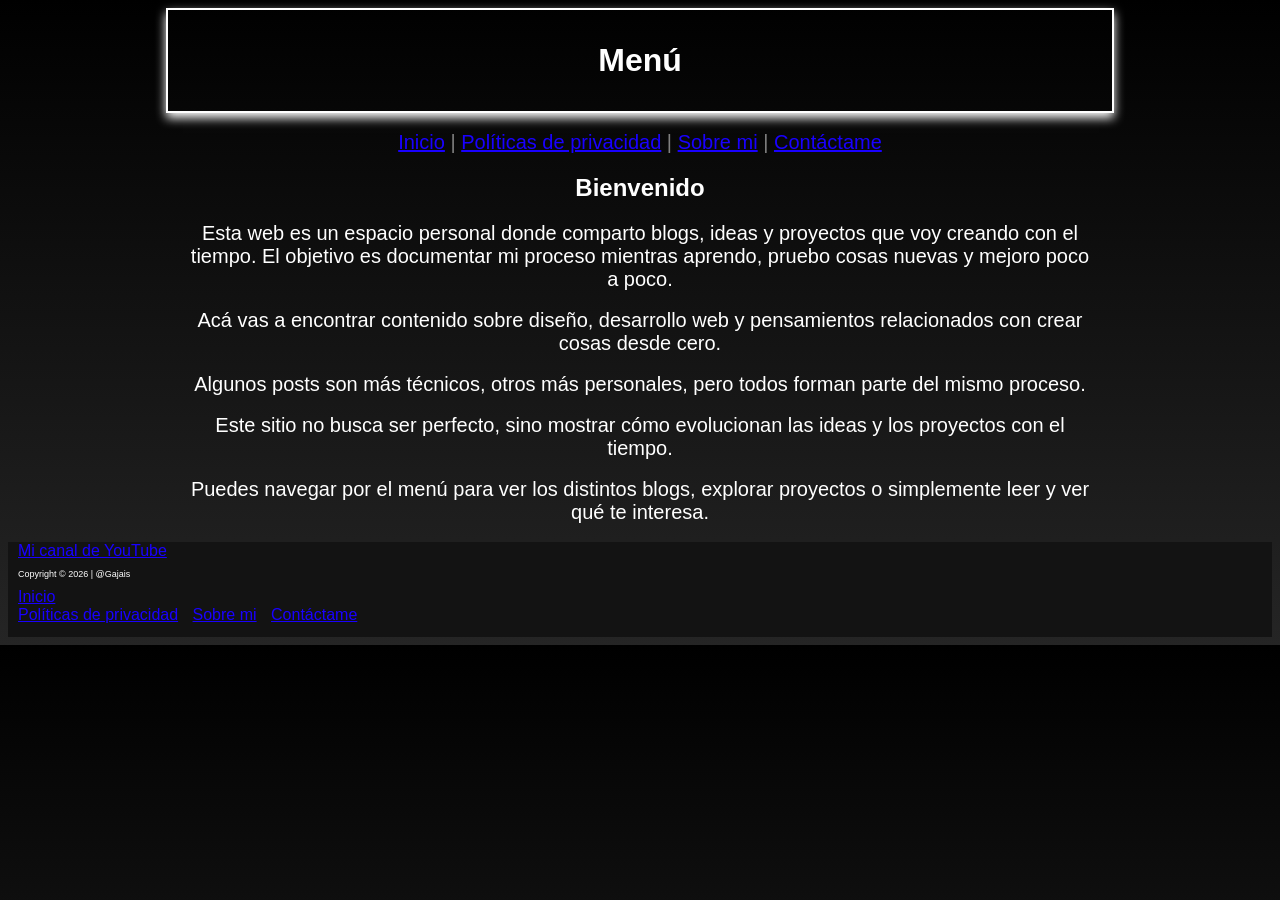
==== index.html @ 0c71d5a2 "lkmiblogs's Initial commit" ====
<!DOCTYPE html>
<html>
<head>
    <meta charset="UTF-8">
    <meta name="viewport" content="width=device-width, initial-scale=1.0">
    <meta name="description" content="Menú de web de blog reflexivos y tristes para expresarse sin límites y blogs de situaciones diversas.">
    <title>lkmiBlogs</title>
    <link rel="icon" href="imgs/logo.webp" type="image/webp">
    <link rel="stylesheet" href="style.css">
    <style>
        p:not(.foot) {
            text-align: center;
            max-width: 900px;
            margin: auto;
            font-size: 20px;
        }
    </style>

</head>
<body>
    <header>
        <h1 class="txtprin">Menú</h1>
    </header>
    <br>
    <nav class="men">
        <a href="inicio.html">Inicio</a>
        |
        <a href="privacidad.html">Políticas de privacidad</a>
        |
        <a href="sobre_mi.html">Sobre mi</a>
        |
        <a href="contacto.html">Contáctame</a>
    </nav>
    <section>
        <h2 style="text-align: center;">Bienvenido</h2>
        <p>
            Esta web es un espacio personal donde comparto blogs, ideas y proyectos que voy creando con el tiempo.
            El objetivo es documentar mi proceso mientras aprendo, pruebo cosas nuevas y mejoro poco a poco.
        </p>
        <br>
        <p>
            Acá vas a encontrar contenido sobre diseño, desarrollo web y pensamientos relacionados con crear cosas desde cero.
        </p>
        <br>
        <p>
            Algunos posts son más técnicos, otros más personales, pero todos forman parte del mismo proceso.
        </p>
        <br>
        <p>
            Este sitio no busca ser perfecto, sino mostrar cómo evolucionan las ideas y los proyectos con el tiempo.
        </p>
        <br>
        <p>
            Puedes navegar por el menú para ver los distintos blogs, explorar proyectos o simplemente leer y ver qué te interesa.
        </p>
    </section>
    <br>
    <footer>
        <a target="_blank" href="https://youtube.com/@Gajaisss" class="foot">Mi canal de YouTube</a>
        <p class="foot" style="display: flexbox; font-size: 9px;">Copyright © 2026 | @Gajais</p>
        <a href="inicio.html" class="foot">Inicio</a>
        <br>
        <a class="foot" href="privacidad.html">Políticas de privacidad</a>
        <a class="foot" href="sobre_mi.html">Sobre mi</a>
        <a class="foot" href="contacto.html">Contáctame</a>
    </footer>
</body>
</html>
---- style.css ----
body {
            background: linear-gradient(to bottom, rgb(0, 0, 0), rgb(37, 37, 37));
            color: white;
            font-family: Verdana, Geneva, Tahoma, sans-serif;
        }

        a:not(.navito) {
            color: rgb(25, 0, 255);
            transition: 0.5s;
        }

        a:hover:not(.navito) {
            color: yellow;
            text-shadow: 0px 0px 10px white;
        }

        header {
            width: 75%;
            box-sizing: border-box;
            border: 2px solid;
            padding: 10px;
            height: 105px;
            margin: auto;
            align-content: center;
            box-shadow: 0px 5px 10px white;
        }

        footer {
            background-color: rgb(19, 19, 19);
            height: 95px;
            margin: auto;
        }

        section {
            margin: auto;
        }

        .foot {
            margin-left: 10px;
        }

        .txtprin {
            display: block;
            text-align: center;
        }

        article {
            border: 2px solid white;
            display: block;
            margin: 10px;
        }

        .txt {
            margin-left: 10px;
        }

        .img {
            margin-left: 10px;
        }

        .tit {
            margin-left: 10px;
        }


        p {
            font-size: 20px;
        }


        .atsg {
            text-align: center;
        }

        .priv {
            text-align: center;
        }

        .polit {
            max-width: 1000px;
            margin: auto;
        }


        .txt10 {
            text-align: center;
        }

        .men {
            font-size: 20px;
            text-align: center;
            margin: auto;
            color: grey;
        }


        .img_center {
            display: block;
            margin: 0 auto;
            
        }

        nav {
            margin: 2%;
            color: grey;
        }

        .navito {
            color: grey;
            transition: 0.3s;
        }

        .navito:hover {
            color: rgb(0, 225, 255);
            text-shadow: 0px 0px 10px white;
        }

        .cont {
            max-width: 500px;
            margin: auto;
        }
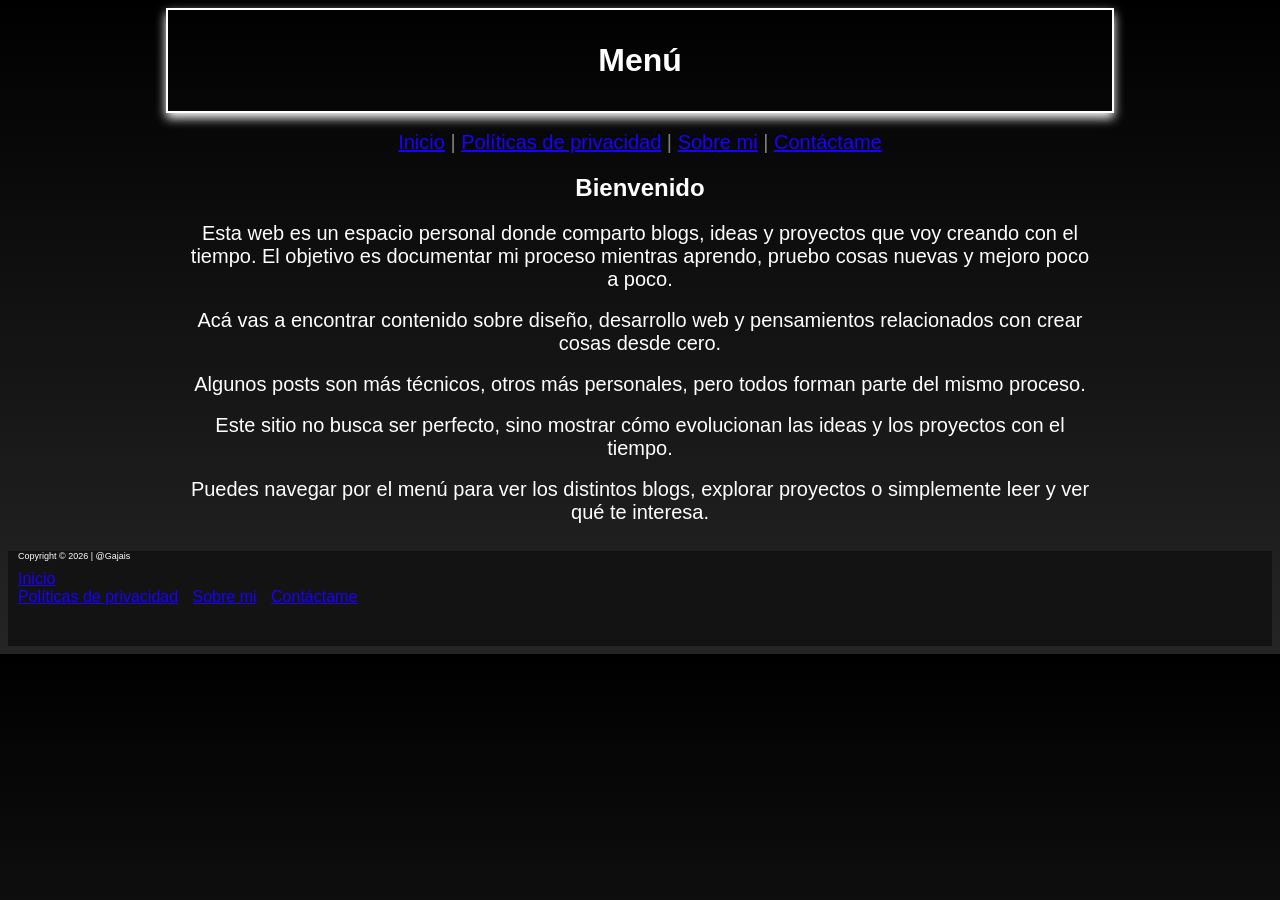
==== commit d599c3a0: "Fix HTML formatting and ensure proper structure" ====
--- a/index.html
+++ b/index.html
@@ -56,7 +56,6 @@
     </section>
     <br>
     <footer>
-        <a target="_blank" href="https://youtube.com/@Gajaisss" class="foot">Mi canal de YouTube</a>
         <p class="foot" style="display: flexbox; font-size: 9px;">Copyright © 2026 | @Gajais</p>
         <a href="inicio.html" class="foot">Inicio</a>
         <br>
@@ -65,4 +64,4 @@
         <a class="foot" href="contacto.html">Contáctame</a>
     </footer>
 </body>
-</html>+</html>
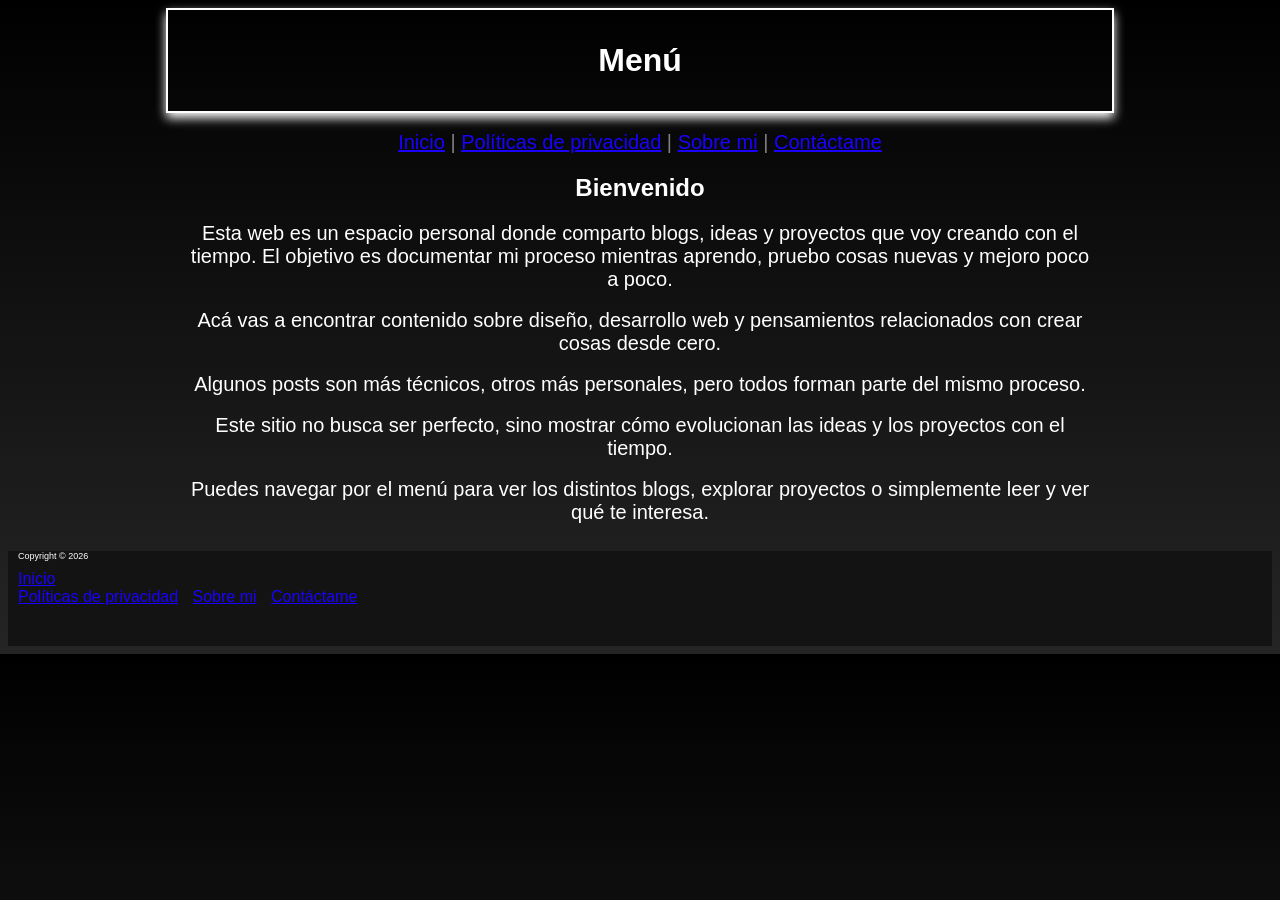
==== commit c14d4e10: "Fix HTML formatting and structure" ====
--- a/index.html
+++ b/index.html
@@ -56,7 +56,7 @@
     </section>
     <br>
     <footer>
-        <p class="foot" style="display: flexbox; font-size: 9px;">Copyright © 2026 | @Gajais</p>
+        <p class="foot" style="display: flexbox; font-size: 9px;">Copyright © 2026</p>
         <a href="inicio.html" class="foot">Inicio</a>
         <br>
         <a class="foot" href="privacidad.html">Políticas de privacidad</a>
